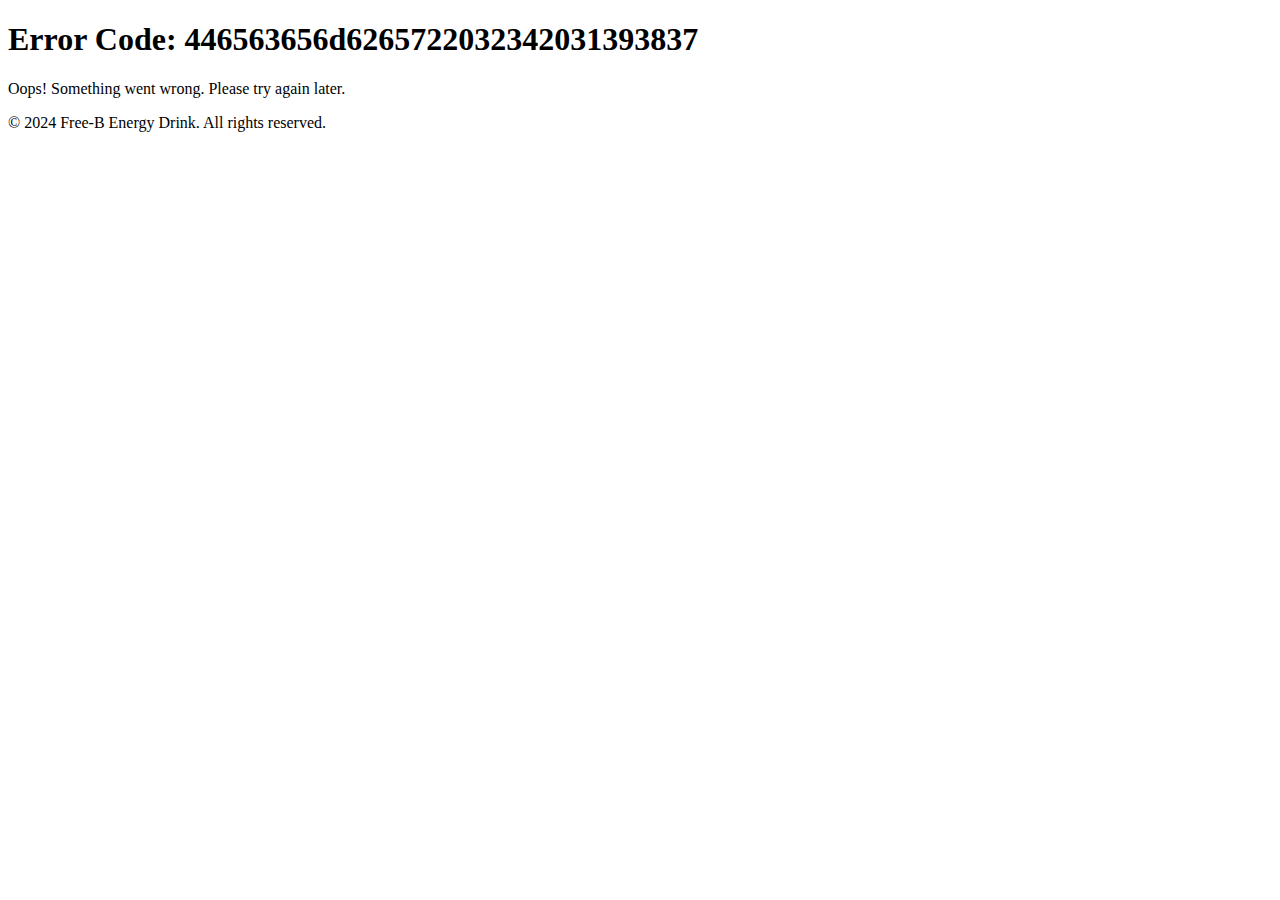
==== error_page.html @ 5f862997 "Add files via upload" ====
<!DOCTYPE html>
<html lang="en">

<head>
    <meta charset="UTF-8">
    <meta name="viewport" content="width=device-width, initial-scale=1.0">
    <title>Error Page</title>
    <link rel="stylesheet" href="styles.css">
</head>

<body>
    <header>
        <h1>Error Code: 446563656d6265722032342031393837</h1>
    </header>

    <section class="error-message">
        <p>Oops! Something went wrong. Please try again later.</p>
    </section>

    <footer>
        <p>&copy; 2024 Free-B Energy Drink. All rights reserved.</p>
    </footer>
</body>

</html>
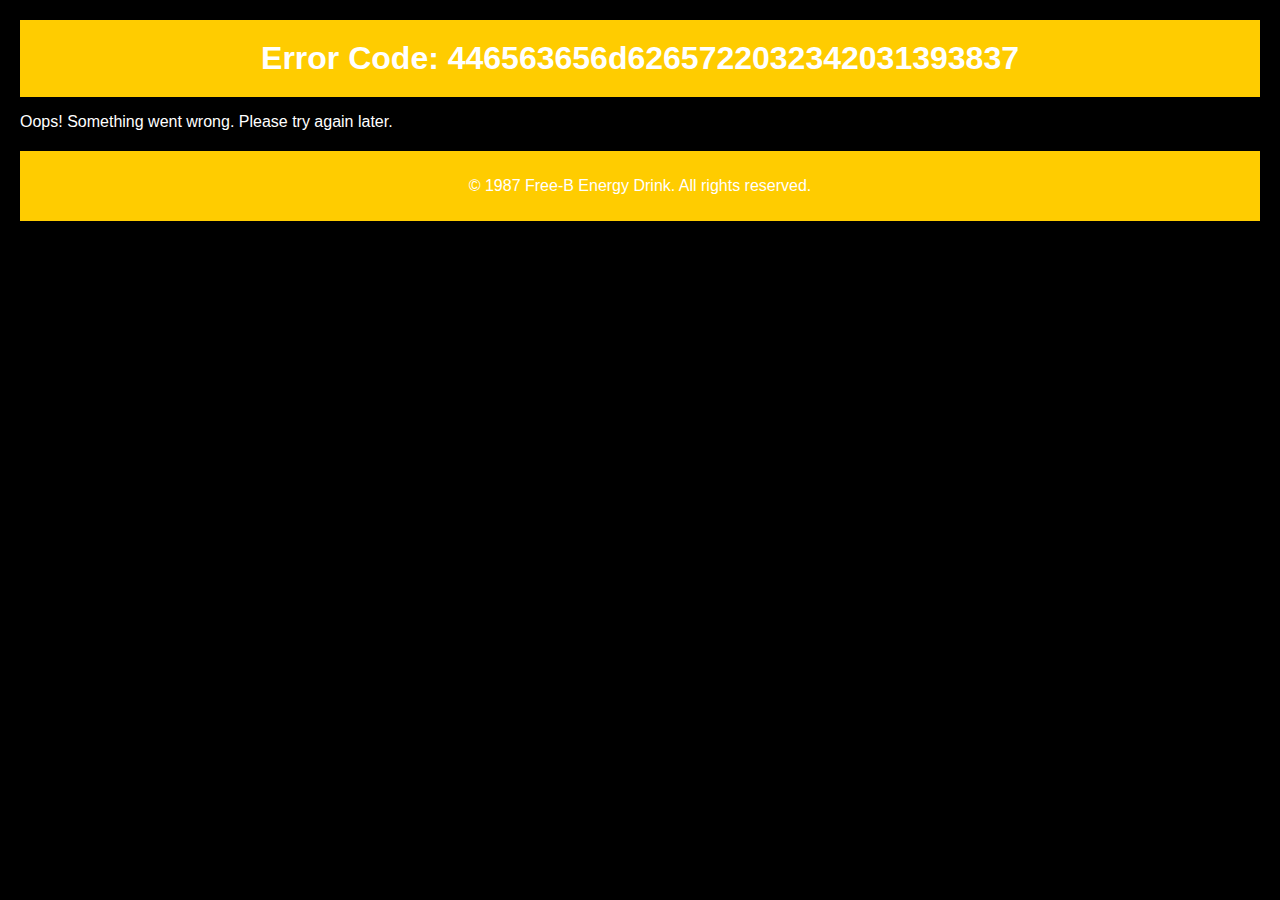
==== commit 15f1cf00: "Update error_page.html" ====
--- a/error_page.html
+++ b/error_page.html
@@ -18,7 +18,7 @@
     </section>
 
     <footer>
-        <p>&copy; 2024 Free-B Energy Drink. All rights reserved.</p>
+        <p>&copy; 1987 Free-B Energy Drink. All rights reserved.</p>
     </footer>
 </body>
 
--- a/styles.css
+++ b/styles.css
@@ -0,0 +1,70 @@
+body {
+    font-family: 'Arial', sans-serif;
+    background-color: #000;
+    color: #fff;
+    margin: 20px;
+}
+
+header {
+    text-align: center;
+    padding: 20px;
+    background-color: #ffcc00;
+}
+
+h1 {
+    font-size: 2em;
+    margin: 0;
+}
+
+.about,
+.pictures,
+.buy-now {
+    margin: 20px 0;
+}
+
+/* Add these styles to center the video */
+.video-container {
+    display: flex;
+    justify-content: center;
+    align-items: center;
+    margin-top: 20px;
+}
+
+/* Add this style to make the video responsive */
+iframe {
+    max-width: 100%;
+    height: auto;
+}
+
+
+.picture-container {
+    display: flex;
+    justify-content: space-between;
+    margin-top: 10px;
+}
+
+img {
+    max-width: 45%;
+    border: 2px solid #ffcc00;
+    border-radius: 8px;
+    margin-bottom: 10px;
+}
+
+.buy-button {
+    display: inline-block;
+    padding: 10px 20px;
+    background-color: #ffcc00;
+    color: #000;
+    text-decoration: none;
+    border-radius: 5px;
+    font-weight: bold;
+    font-size: 1.2em;
+    margin-top: 10px;
+}
+
+footer {
+    text-align: center;
+    margin-top: 20px;
+    padding: 10px;
+    background-color: #ffcc00;
+}
